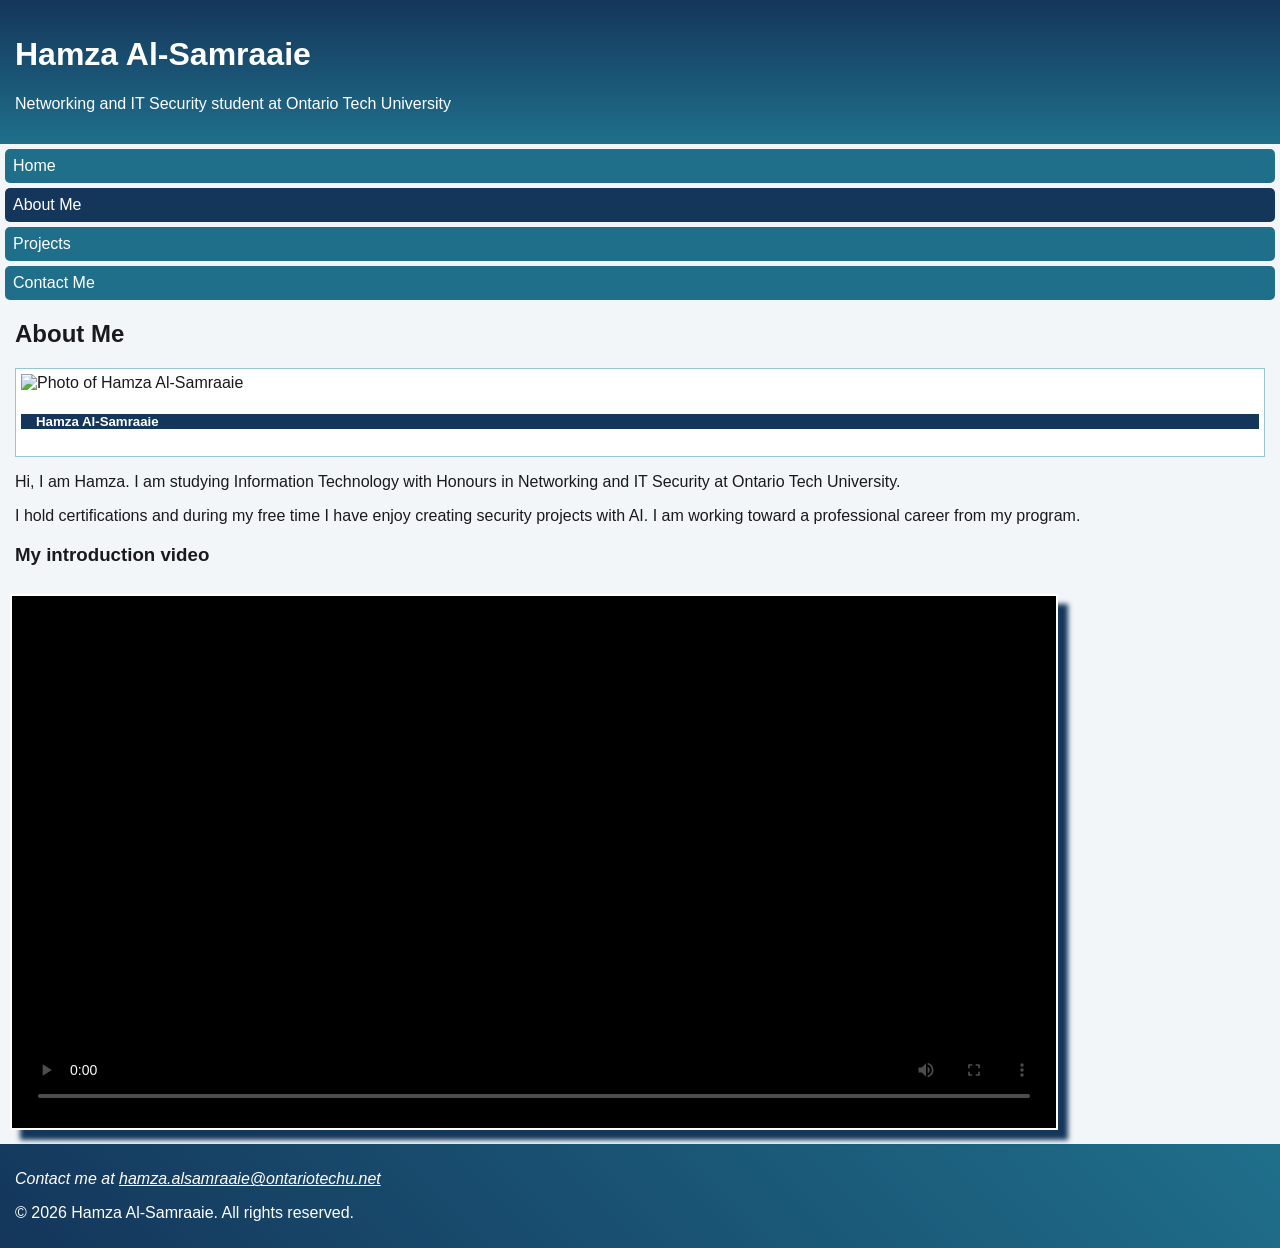
==== about.html @ fa454ab3 "Add About and Projects pages" ====
<!DOCTYPE HTML>
<html lang="en">
<head>
    <meta charset="UTF-8">
    <meta name="viewport" content="width=device-width, initial-scale=1.0">
    <title>About Me | Hamza Al-Samraaie</title>

    <!-- Shared stylesheet, then one stylesheet per screen size -->
    <link href="css/style.css" rel="stylesheet" type="text/css">
    <link href="css/laptop.css" rel="stylesheet" type="text/css" media="only screen and (min-width:960px)">
    <link href="css/tablet.css" rel="stylesheet" type="text/css" media="only screen and (min-width:481px) and (max-width:959px)">
    <link href="css/mobile.css" rel="stylesheet" type="text/css" media="only screen and (max-width:480px)">
</head>
<body>
    <div id="wrapper">

        <header id="banner">
            <h1>Hamza Al-Samraaie</h1>
            <p>Networking and IT Security student at Ontario Tech University</p>
        </header>

        <nav 
        id="left-column">
            <a class="button" href="index.html">Home</a>
            <a class="button current" href="about.html">About Me</a>
            <a class="button" href="projects.html">Projects</a>
            <a class="button" href="contact.html">Contact Me</a>
            <div class="clear"></div>
        </nav>

        <article 
        id="right-column">
            <h2>About Me</h2>

            <figure>
                <img src="images/profile.jpg" alt="Photo of Hamza Al-Samraaie">
                <figcaption>
                    <h5>Hamza Al-Samraaie</h5>
                </figcaption>
            </figure>

            <p>Hi, I am Hamza. I am studying Information Technology with Honours in Networking and IT Security at Ontario Tech University.</p>
            <p>I hold certifications and during my free time I have enjoy creating security projects with AI. I am working toward a professional career from my program.</p>

            <!-- Starts the video below the photo -->
            <div class="clear"></div>

            <section>
                <h3>My introduction video</h3>
                <video controls poster="images/video-poster.jpg">
                    <source src="media/introduction.mp4" type="video/mp4">
                    Your browser does not support the video tag.
                </video>
            </section>
        </article>

        <!-- Puts the footer below both columns -->
        <div class="clear"></div>

        <footer id="footer">
            <address>
                <p>Contact me at <a href="mailto:hamza.alsamraaie@ontariotechu.net">hamza.alsamraaie@ontariotechu.net</a></p>
            </address>
            <p>© 2026 Hamza Al-Samraaie. All rights reserved.</p>
        </footer>

    </div>
</body>
</html>
---- css/style.css ----
@charset "UTF-8";

body {
    background-color: #DCE8EE;
    font-family: Verdana, Geneva, Arial, sans-serif;
    color: #1A1A1C;
    padding: 0px;
    margin: 0px;
}

h1,h2,h3,h4,h5,h6,p,li {
    margin-left: 15px;
    margin-right: 15px;
}

#wrapper {
    margin-left: auto;
    margin-right: auto;
    background-color: #F2F6F8;
}

/* Direction based gradient, solid colour as a fallback */
#banner {
    background-color: #14365B;
    background: linear-gradient(to bottom, #14365B 0%, #1F6F8B 100%);
    padding-top: 15px;
    padding-bottom: 15px;
}

#banner h1, #banner p {
    color: white;
}

a {
    color: #1F6F8B;
}

.button {
    display: block;
    background-color: #1F6F8B;
    color: white;
    text-decoration: none;
    padding: 8px;
    margin: 5px;
    border-radius: 5px;
    transition: background-color 0.5s, color 0.5s;
}

.button:hover {
    background-color: #E8A33D;
    color: #1a1a1c;
}

/* Highlights the button for the current page */
.current {
    background-color: #14365B;
}

.box {
    background-color: white;
    border: 2px solid #99C4D8;
    border-radius: 10px;
    margin: 2%;
    min-height: 120px;
}

.box:hover {
    border-color: #1F6F8B;
}

/* Angle based gradient, solid colour as a fallback */
#footer {
    background-color: #14365B;
    background: linear-gradient(45deg, #14365B 0%, #1F6F8B 100%);
    color: white;
    padding-top: 10px;
    padding-bottom: 10px;
}

#footer a {
    color: white;
}

/* Stops floated elements from wrapping around what comes after */
.clear {
    clear: both;
}

figure {
    background-color: white;
    border: 1px solid #99C4D8;
    padding: 5px;
    margin: 15px;
}

/* Photo fills its frame and keeps its shape */
figure img {
    width: 100%;
    height: auto;
}

figcaption {
    background-color: #14365B;
    color: white;
}

/* Video resizes with the screen */
video {
    width: 80%;
    height: auto;
    margin: 10px;
    padding: 10px;
    background-color: black;
    border: 2px white solid;
    box-shadow: 10px 10px 5px #14365B;
}
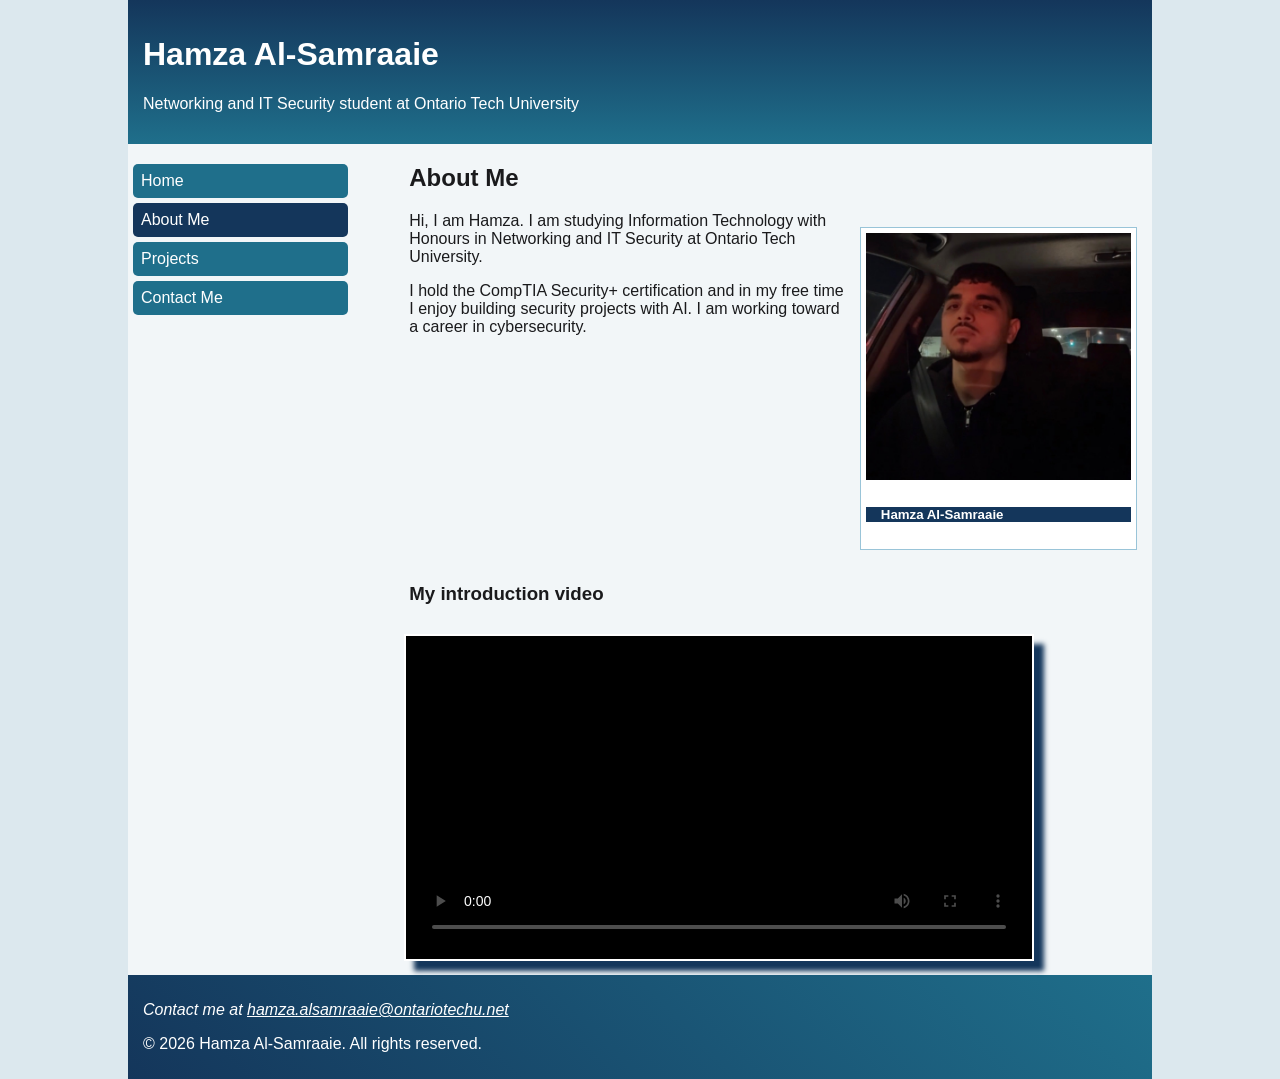
==== commit 38b68e29: "profile photo and refine portfolio pages" ====
--- a/about.html
+++ b/about.html
@@ -33,14 +33,14 @@
             <h2>About Me</h2>
 
             <figure>
-                <img src="images/profile.jpg" alt="Photo of Hamza Al-Samraaie">
+                <img src="IMG_4533.jpeg" alt="Photo of Hamza Al-Samraaie">
                 <figcaption>
                     <h5>Hamza Al-Samraaie</h5>
                 </figcaption>
             </figure>
 
             <p>Hi, I am Hamza. I am studying Information Technology with Honours in Networking and IT Security at Ontario Tech University.</p>
-            <p>I hold certifications and during my free time I have enjoy creating security projects with AI. I am working toward a professional career from my program.</p>
+            <p>I hold the CompTIA Security+ certification and in my free time I enjoy building security projects with AI. I am working toward a career in cybersecurity.</p>
 
             <!-- Starts the video below the photo -->
             <div class="clear"></div>
--- a/css/style.css
+++ b/css/style.css
@@ -113,4 +113,26 @@
     background-color: black;
     border: 2px white solid;
     box-shadow: 10px 10px 5px #14365B;
+}
+
+/* Form fields resize with the screen */
+.field {
+    width: 80%;
+    padding: 5px;
+    border: 1px solid #14365B;
+}
+
+.form-button {
+    margin: 10px;
+    padding: 8px;
+    background-color: #14365B;
+    color: white;
+    border: 2px white solid;
+    border-radius: 5px;
+    transition: background-color 0.5s, color 0.5s;
+}
+
+.form-button:hover {
+    background-color: #E8A33D;
+    color: #1A1A1C;
 }
--- a/css/laptop.css
+++ b/css/laptop.css
@@ -0,0 +1,30 @@
+@charset "UTF-8";
+/* Laptop: 960px and wider */
+
+#wrapper {
+    width: 80%;
+}
+
+/* Nav on the left, content on the right */
+#left-column {
+    float: left;
+    width: 22%;
+    padding-top: 15px;
+}
+
+#right-column {
+    float: right;
+    width: 74%;
+}
+
+/* Two boxes per row */
+.box {
+    float: left;
+    width: 44%;
+}
+
+/* Photo sits to the right of the text */
+figure {
+    float: right;
+    width: 35%;
+}
--- a/css/tablet.css
+++ b/css/tablet.css
@@ -0,0 +1,41 @@
+@charset "UTF-8";
+/* Tablet: 481px to 959px */
+
+#wrapper {
+    width: 95%;
+}
+
+/* Nav stacks above the content */
+#left-column {
+    float: none;
+    width: 100%;
+    padding-top: 10px;
+}
+
+#right-column {
+    float: none;
+    width: 100%;
+}
+
+/* Two nav buttons per row */
+.button {
+    float: left;
+    width: 40%;
+    text-align: center;
+    font-size: large;
+}
+
+/* Two boxes per row */
+.box {
+    float: left;
+    width: 44%;
+}
+
+figure {
+    float: right;
+    width: 45%;
+}
+
+h1 {
+    font-size: x-large;
+}
--- a/css/mobile.css
+++ b/css/mobile.css
@@ -0,0 +1,50 @@
+@charset "UTF-8";
+/* Mobile: 480px and narrower */
+
+#wrapper {
+    width: 100%;
+}
+
+/* Everything in one column */
+#left-column {
+    float: none;
+    width: 100%;
+    padding-top: 5px;
+}
+
+#right-column {
+    float: none;
+    width: 100%;
+}
+
+/* Large stacked buttons, easy to tap */
+.button {
+    float: none;
+    text-align: center;
+    font-size: x-large;
+}
+
+/* One box per row */
+.box {
+    float: none;
+    width: 92%;
+}
+
+figure {
+    float: none;
+    width: 80%;
+}
+
+/* Less spacing so the video fits small screens */
+video {
+    margin: 5px;
+    padding: 5px;
+}
+
+.field {
+    width: 90%;
+}
+
+h1 {
+    font-size: x-large;
+}
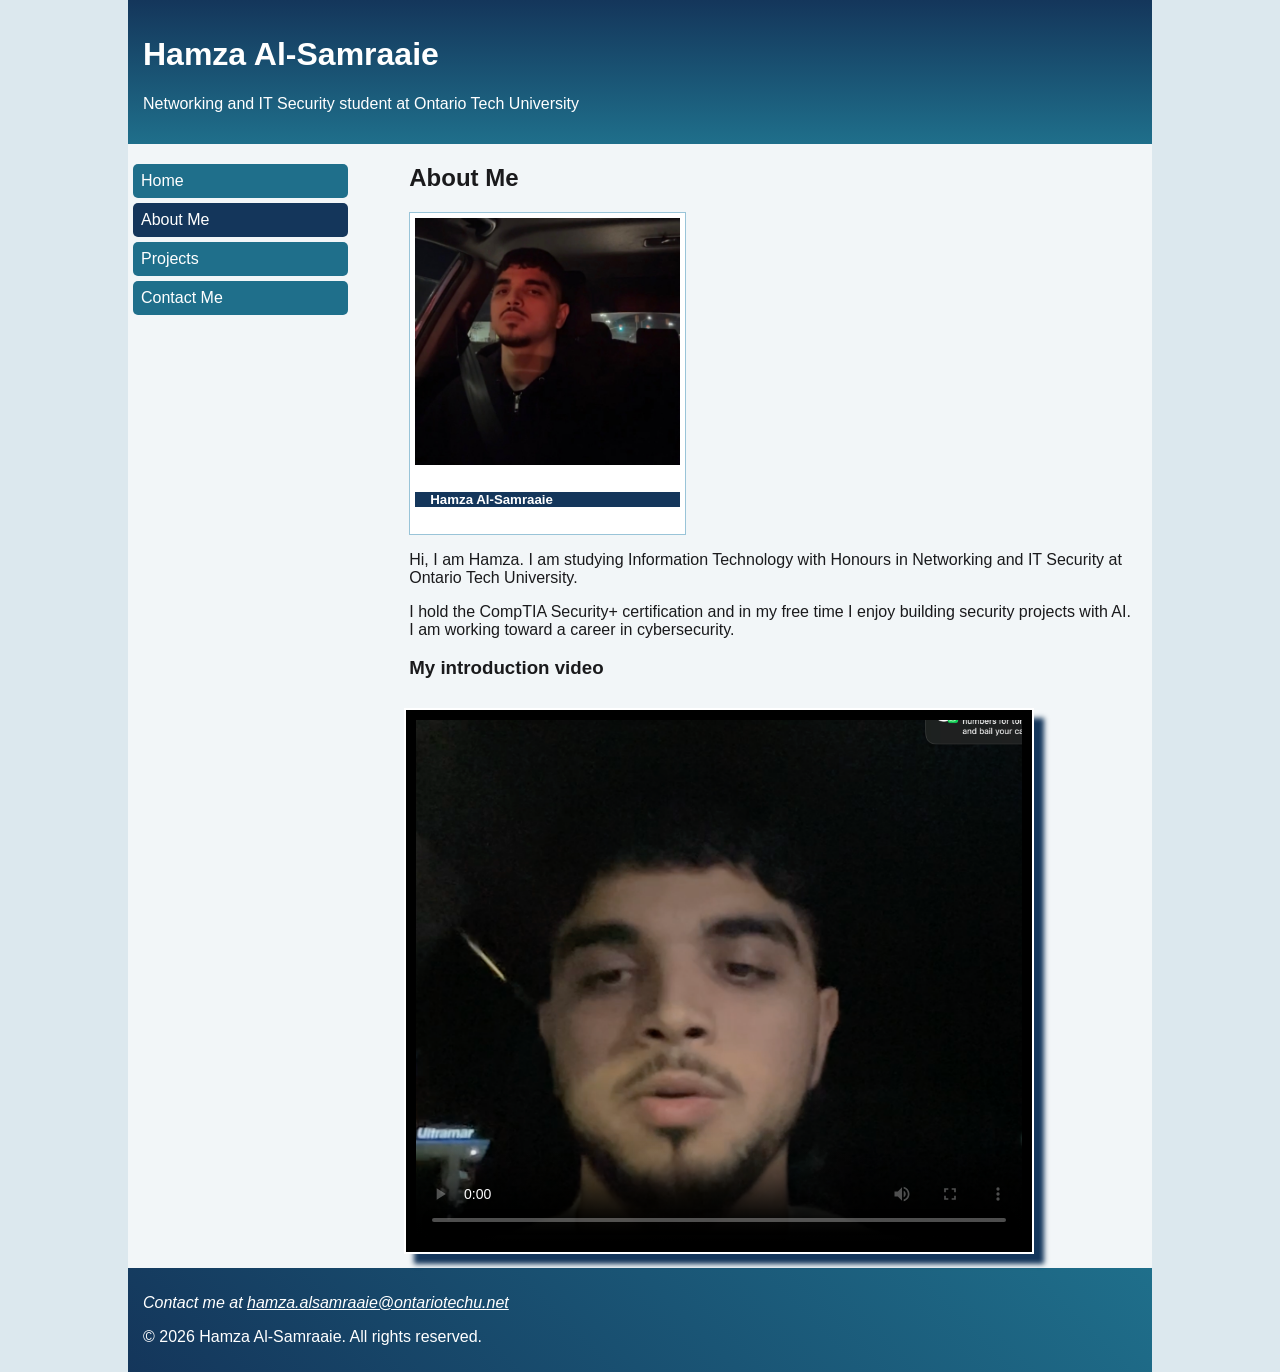
==== commit d7d002c0: "Final pages" ====
--- a/about.html
+++ b/about.html
@@ -47,8 +47,8 @@
 
             <section>
                 <h3>My introduction video</h3>
-                <video controls poster="images/video-poster.jpg">
-                    <source src="media/introduction.mp4" type="video/mp4">
+                <video controls poster="poster.png">
+                    <source src="Intro video.mp4" type="video/mp4">
                     Your browser does not support the video tag.
                 </video>
             </section>
--- a/css/style.css
+++ b/css/style.css
@@ -135,4 +135,15 @@
 .form-button:hover {
     background-color: #E8A33D;
     color: #1A1A1C;
+}
+
+/* Centres the text on the About Me page */
+.center {
+    text-align: center;
+}
+
+/* Centres the photo frame */
+.center figure {
+    margin-left: auto;
+    margin-right: auto;
 }
--- a/css/laptop.css
+++ b/css/laptop.css
@@ -23,8 +23,6 @@
     width: 44%;
 }
 
-/* Photo sits to the right of the text */
 figure {
-    float: right;
     width: 35%;
 }
--- a/css/tablet.css
+++ b/css/tablet.css
@@ -32,7 +32,6 @@
 }
 
 figure {
-    float: right;
     width: 45%;
 }
 
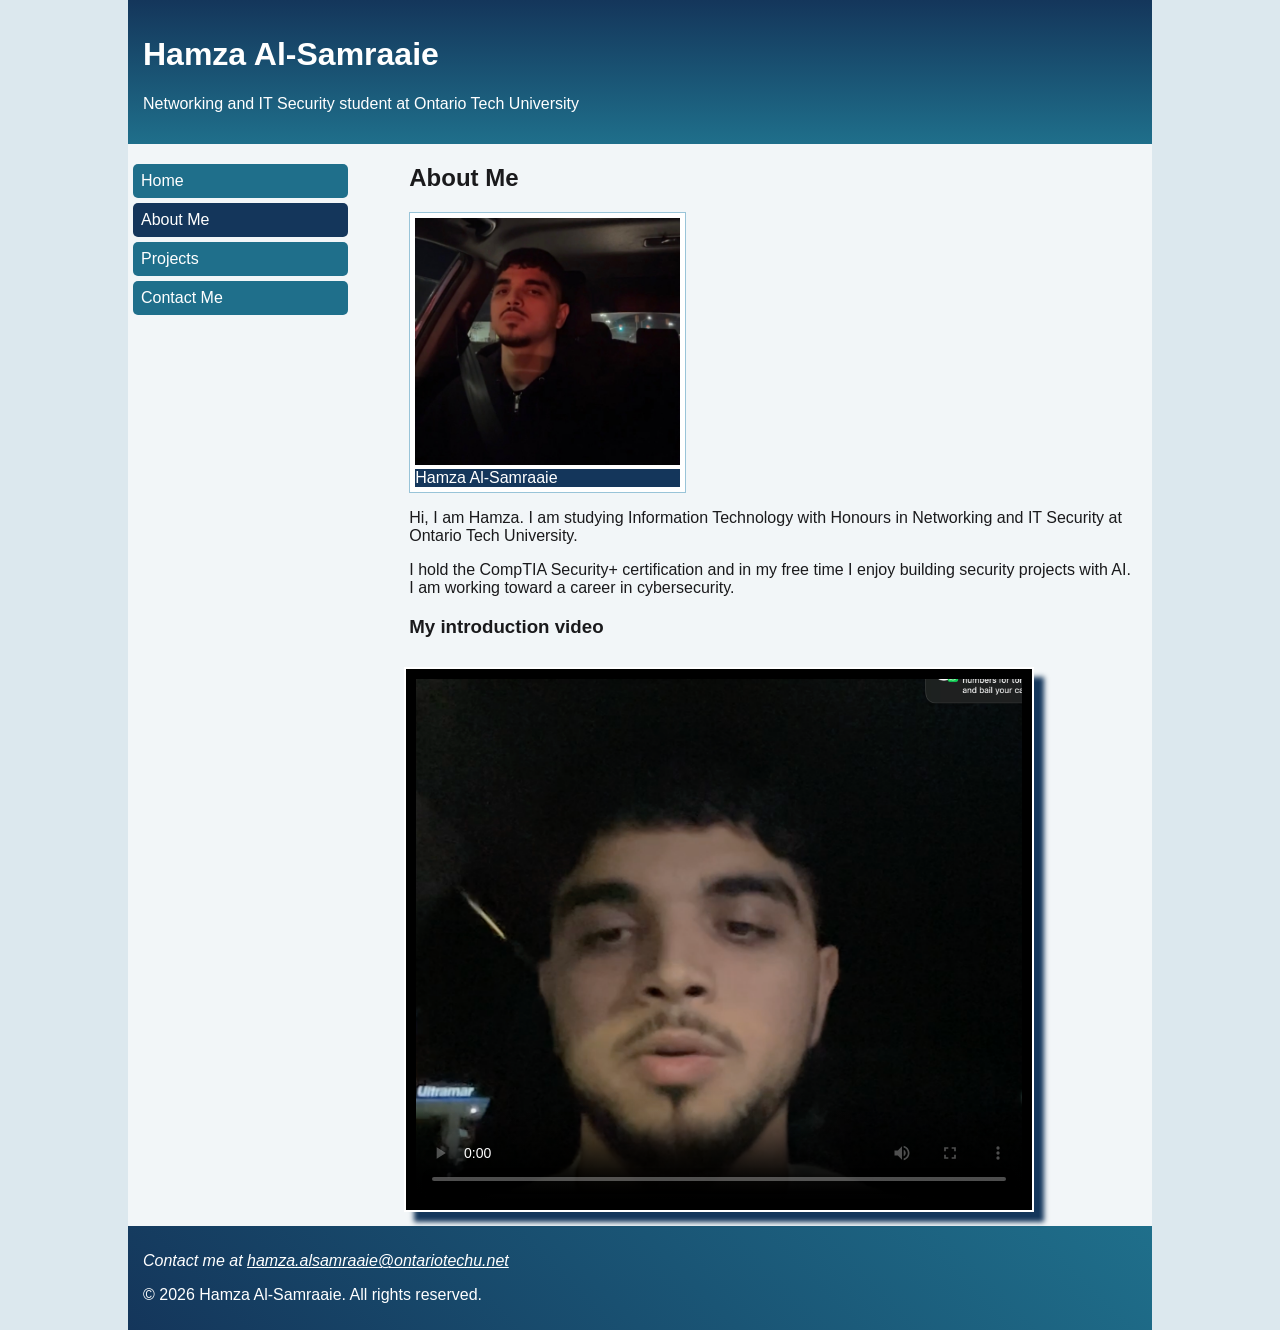
==== commit f435c40d: "Document validation and manual testing results" ====
--- a/about.html
+++ b/about.html
@@ -34,9 +34,7 @@
 
             <figure>
                 <img src="IMG_4533.jpeg" alt="Photo of Hamza Al-Samraaie">
-                <figcaption>
-                    <h5>Hamza Al-Samraaie</h5>
-                </figcaption>
+                <figcaption>Hamza Al-Samraaie</figcaption>
             </figure>
 
             <p>Hi, I am Hamza. I am studying Information Technology with Honours in Networking and IT Security at Ontario Tech University.</p>
@@ -48,7 +46,7 @@
             <section>
                 <h3>My introduction video</h3>
                 <video controls poster="poster.png">
-                    <source src="Intro video.mp4" type="video/mp4">
+                    <source src="media/introduction.mp4" type="video/mp4">
                     Your browser does not support the video tag.
                 </video>
             </section>
